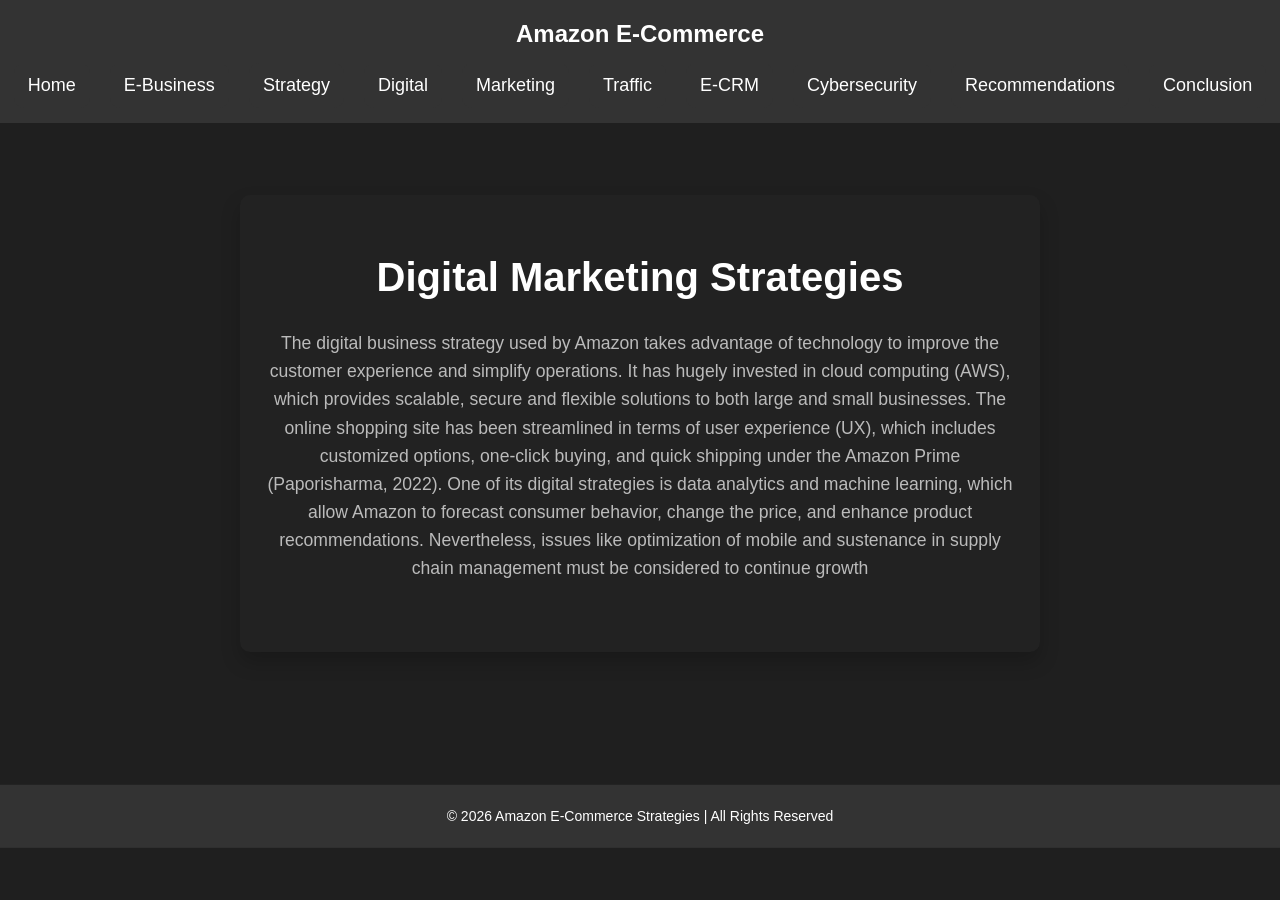
==== digital.html @ 7e1b0d8c "file for amazon" ====
<!DOCTYPE html>
<html lang="en">
<head>
    <meta charset="UTF-8">
    <meta name="viewport" content="width=device-width, initial-scale=1.0">
    <title>E-Business Model of Amazon</title>
    <link rel="stylesheet" href="main.css">
</head>
<body>
    <!-- Navbar -->
    <header>
        <nav class="navbar">
            <div class="logo">
                <h2>Amazon E-Commerce</h2>
            </div>
            <ul class="nav-links">
                <li><a href="index.html">Home</a></li>
                <li><a href="ebusiness.html">E-Business</a></li>
                <li><a href="strategy.html">Strategy</a></li>
                <li><a href="digital.html">Digital</a></li>
                <li><a href="marketing.html">Marketing</a></li>
                <li><a href="traffic.html">Traffic</a></li>
                <li><a href="ecrm.html">E-CRM</a></li>
                <li><a href="cybersecurity.html">Cybersecurity</a></li>
                <li><a href="recommendations.html">Recommendations</a></li>
                <li><a href="conclusion.html">Conclusion</a></li>
            </ul>
        </nav>
    </header>
<div class="main_middle">
 <!-- Main Content Section -->
    <section class="content-section">
        <h1>Digital Marketing Strategies</h1>
       <p>The digital business strategy used by Amazon takes advantage of technology to improve the customer experience and simplify operations. It has hugely invested in cloud computing (AWS), which provides scalable, secure and flexible solutions to both large and small businesses. The online shopping site has been streamlined in terms of user experience (UX), which includes customized options, one-click buying, and quick shipping under the Amazon Prime (Paporisharma, 2022). One of its digital strategies is data analytics and machine learning, which allow Amazon to forecast consumer behavior, change the price, and enhance product recommendations. Nevertheless, issues like optimization of mobile and sustenance in supply chain management must be considered to continue growth</p>
    </section>
</div>
   

    <footer>
        <p>&copy; 2026 Amazon E-Commerce Strategies | All Rights Reserved</p>
    </footer>
</body>
</html>
---- main.css ----
/* General Styles */
* {
    margin: 0;
    padding: 0;
    box-sizing: border-box;
}

body {
    font-family: 'Roboto', sans-serif;
    line-height: 1.6;
    background-color: #1f1f1f; /* Dark background color */
    color: #ddd; /* Light text for good contrast */
}

/* Navbar Styles */
.navbar {
    background-color: #333; /* Darker navbar for contrast */
    padding: 15px 0;
    position: sticky;
    top: 0;
    z-index: 100;
}

.navbar .logo h2 {
    color: #fff;
    font-size: 24px;
    text-align: center;
}

.nav-links {
    list-style: none;
    display: flex;
    justify-content: center;
    margin-top: 10px;
}

.nav-links li {
    margin: 0 10px;
    background-color: #333; /* Green color for the button */
    padding: 8px 14px;
    border-radius: 10px;
    transition: background-color 0.3s ease, box-shadow 0.3s ease;
    text-align: center;
}

.nav-links li a {
    color: white;
    text-decoration: none;
    font-size: 18px;
}

.nav-links li:hover {
    background-color: #45a049; /* Slightly darker green on hover */
    box-shadow: 0 4px 10px rgba(0, 0, 0, 0.2); /* Adding shadow on hover */
}

.nav-links li a:hover {
    color: white;
}
/* Hero Section */
.main{
    display:flex;
    justify-content:center;
    align-items:center;
}
.hero {
    background-image: url('https://imgs.search.brave.com/Zt9voekwWa5AITV4h2N9d6FdnnFCsNdCPFNrIYOIoJM/rs:fit:860:0:0:0/g:ce/aHR0cHM6Ly9pbWcu/ZnJlZXBpay5jb20v/cHJlbWl1bS1waG90/by8zZC1yZW5kZXIt/YW1hem9uLWxvZ28t/c2N1bHB0ZWQtdHJh/bnNsdWNlbnQtYW1i/ZXItZ2xhc3Mtc3Vz/cGVuZGVkLXdpdGgt/MTAtZGVncmVlLXRp/bHQtbmVvbi1vcmFf/MTAyMDQ5NS03ODM1/MTQuanBnP3NlbXQ9/YWlzX2h5YnJpZCZ3/PTc0MA'); /* Replace with actual image */
    background-size: cover;
    background-position: center;
    padding: 120px 20px;
    text-align: center;
    color:black;
    border-bottom: 2px solid #444;
    display: flex;
    justify-content: center;
    align-items: center;
    flex-direction: column;
    width: 100%;
    max-width: 60%; /* Ensure the hero section takes 60% of the page */
}
.hero h1 {
    font-size: 3em;
    margin-bottom: 20px;
    color:white;
}

.hero p {
    font-size: 1.3em;
    margin-bottom: 30px;
color:white;
}

.cta-btn {
    background-color: #4CAF50; /* Green button */
    color: white;
    padding: 12px 25px;
    font-size: 18px;
    border: none;
    border-radius: 5px;
    cursor: pointer;
    transition: background-color 0.3s ease;
}

.cta-btn:hover {
    background-color: #45a049; /* Slightly darker green */
}

.cta-btn a {
    color: white;
    text-decoration: none;
}

/* Main Content Section Layout */
.content-wrapper {
    display: flex;
    flex-direction: row;
    width: 80%;
    justify-content: space-between;
    gap: 20px;
    margin-top: 50px;
}

/* Left Side Content */
.company-overview {
    display: flex;
    flex-direction: column;
    justify-content: space-between;
    width: 40%; /* Content width */
    padding: 20px;
}

.company-overview .overview-box,
.company-overview .d2c-model {
    background-color: #2d2d2d; /* Slightly lighter than background */
    padding: 30px;
    border-radius: 10px;
    box-shadow: 0 10px 20px rgba(0, 0, 0, 0.2);
    width: 100%; /* Make it responsive */
    text-align: center;
    margin-bottom:20px;
}

.company-overview h2 {
    color: #fff;
    margin-bottom: 20px;
}

.company-overview ul {
    list-style-type: disc;
    padding-left: 20px;
    text-align: left;
    color: #aaa;
}

.company-overview .d2c-image {
    max-width: 100%;
    height: auto;
    margin-top: 20px;
}

.company-overview .overview-box ul li {
    margin-bottom: 10px;
}


.content-section {
    padding: 50px 20px;
    background-color: #222; /* Darker background for content */
    border-radius: 10px;
    box-shadow: 0 10px 20px rgba(0, 0, 0, 0.2);
    text-align: center;
    width: 80%;
    max-width: 800px;
    margin-left: auto;
    margin-right: auto;
    transform: translateY(8vh);
}

.content-section h1 {
    font-size: 2.5em;
    margin-bottom: 20px;
    color: #fff;
}

.content-section p {
    font-size: 1.1em;
    line-height: 1.6;
    color: #bbb;
    margin: 20px 0;
}

/* Footer */
footer {
     background-color: #333;
    color: white;
    text-align: center;
    padding: 20px;
    font-size: 14px;
transform: translateY(16vw);
}
/* Link List Styles */
.link-list {
    background-color: #2d2d2d; /* Dark background for the link container */
    padding: 20px;
    border-radius: 10px;
    box-shadow: 0 4px 10px rgba(0, 0, 0, 0.2); /* Subtle shadow for depth */
    width: 80%;
    margin-left: auto;
    margin-right: auto;
    margin-top: 40px;
}

.link-list a {
    color: #4CAF50; /* Green links */
    text-decoration: none; /* Remove underline */
    display: block;
    margin-bottom: 10px; /* Add spacing between links */
    font-size: 1.1em;
    transition: color 0.3s ease, text-decoration 0.3s ease;
}

.link-list a:hover {
    color: #fff; /* Change link color on hover */
    text-decoration: underline; /* Underline on hover for interactivity */
}
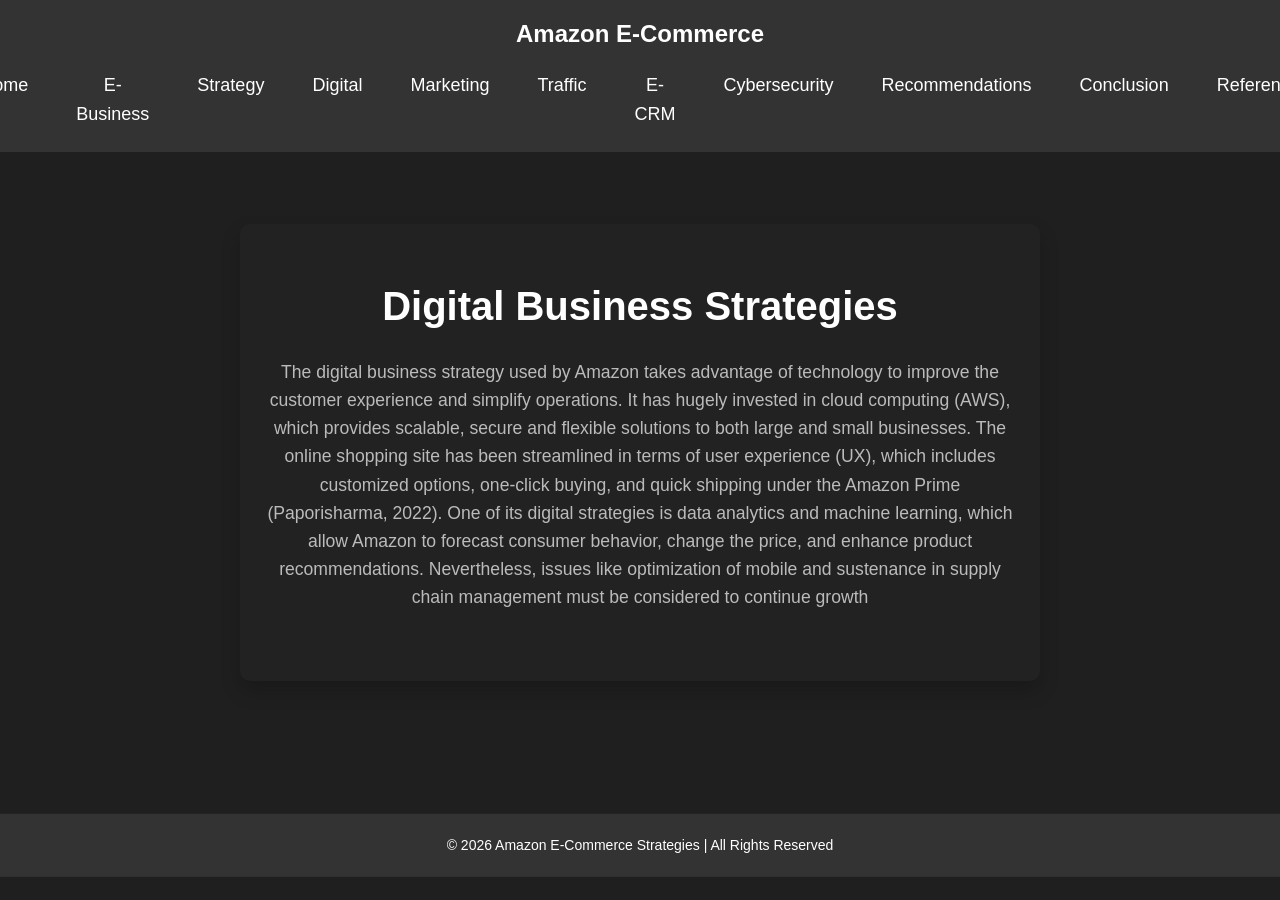
==== commit 6968fd30: "final change" ====
--- a/digital.html
+++ b/digital.html
@@ -24,13 +24,14 @@
                 <li><a href="cybersecurity.html">Cybersecurity</a></li>
                 <li><a href="recommendations.html">Recommendations</a></li>
                 <li><a href="conclusion.html">Conclusion</a></li>
+                 <li><a href="reference.html">Reference</a></li>
             </ul>
         </nav>
     </header>
 <div class="main_middle">
  <!-- Main Content Section -->
     <section class="content-section">
-        <h1>Digital Marketing Strategies</h1>
+        <h1>Digital Business Strategies</h1>
        <p>The digital business strategy used by Amazon takes advantage of technology to improve the customer experience and simplify operations. It has hugely invested in cloud computing (AWS), which provides scalable, secure and flexible solutions to both large and small businesses. The online shopping site has been streamlined in terms of user experience (UX), which includes customized options, one-click buying, and quick shipping under the Amazon Prime (Paporisharma, 2022). One of its digital strategies is data analytics and machine learning, which allow Amazon to forecast consumer behavior, change the price, and enhance product recommendations. Nevertheless, issues like optimization of mobile and sustenance in supply chain management must be considered to continue growth</p>
     </section>
 </div>
